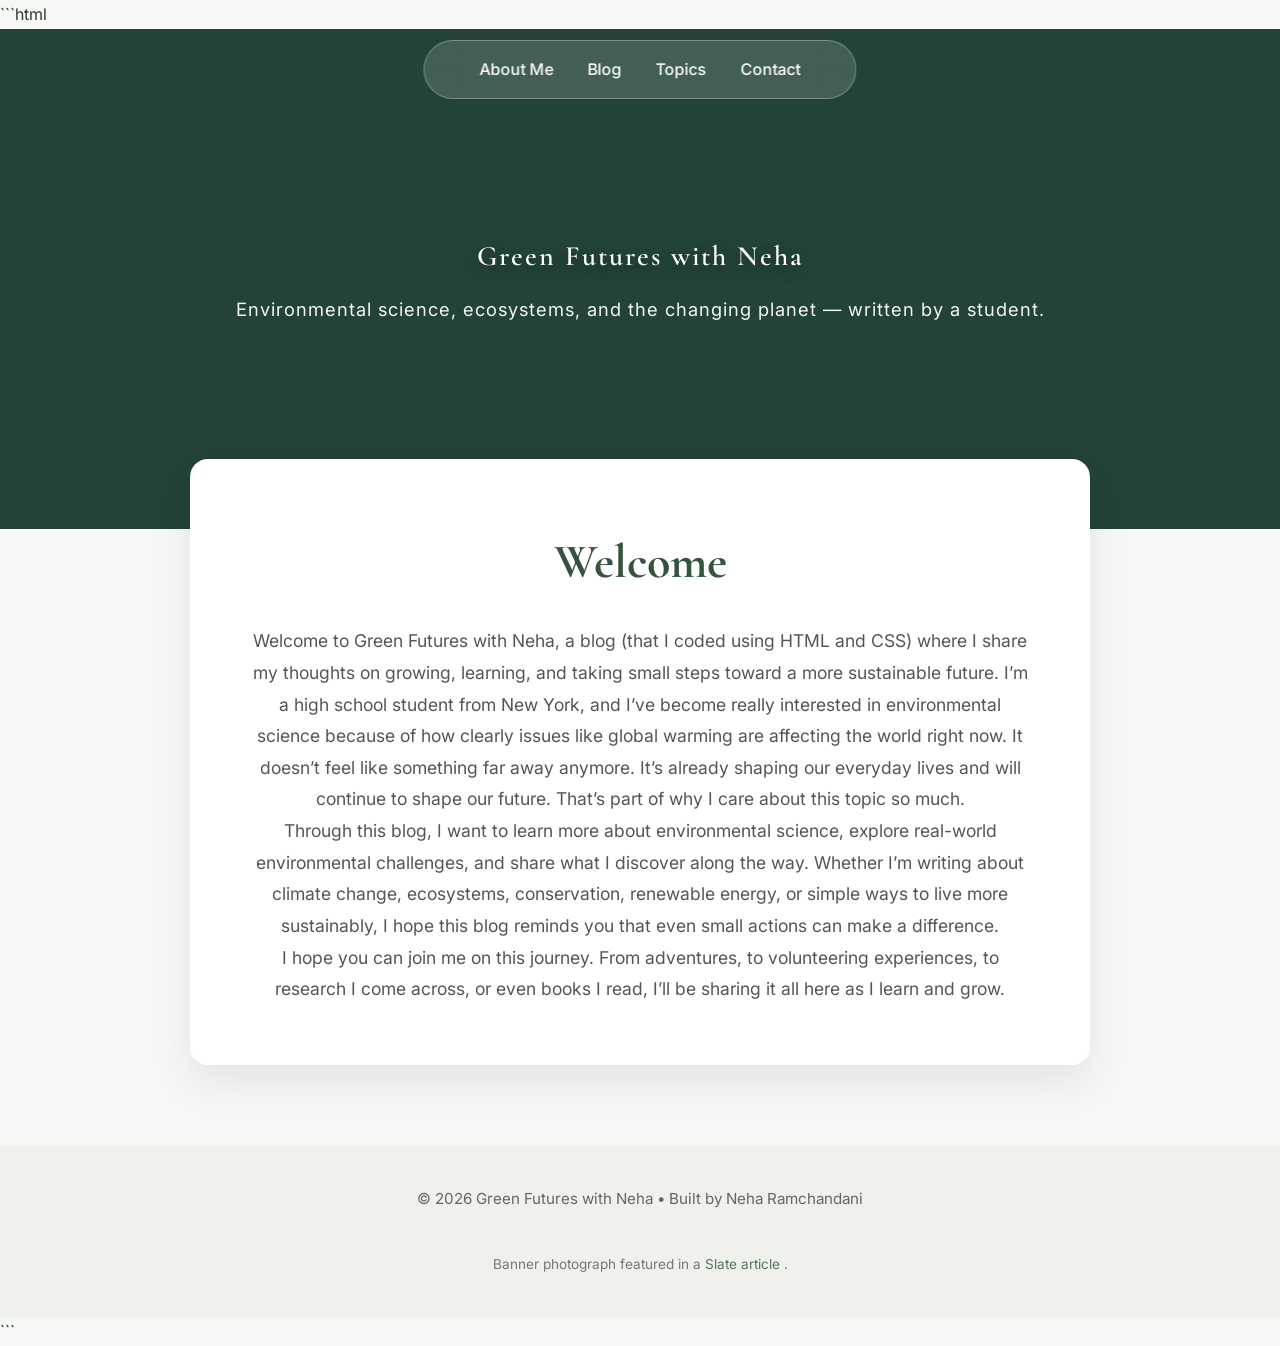
==== index.html @ 6f8b2ea9 "Add files via upload" ====
```html
<!DOCTYPE html>
<html lang="en">

<head>
    <meta charset="UTF-8">
    <meta name="viewport" content="width=device-width, initial-scale=1.0">

    <title>Green Futures with Neha | Environmental Science Blog</title>

    <!-- CSS -->
    <link rel="stylesheet" href="style.css">

    <!-- Google Fonts -->
    <link href="https://fonts.googleapis.com/css2?family=Inter:wght@300;400;500;600&family=Cormorant+Garamond:wght@400;500;600;700&display=swap" rel="stylesheet">
</head>

<body>

    <!-- ================= HEADER ================= -->

    <header>

        <nav>
            <a href="index.html">About Me</a>
            <a href="blog.html">Blog</a>
            <a href="topics.html">Topics</a>
            <a href="contact.html">Contact</a>
        </nav>

        <h1>Green Futures with Neha</h1>

        <p class="tagline">
            Environmental science, ecosystems, and the changing planet — written by a student.
        </p>

    </header>

    <!-- ================= MAIN ================= -->

    <main>

        <section class="intro">

            <h2>Welcome</h2>

            <p>
              Welcome to Green Futures with Neha, a blog (that I coded using HTML and CSS) where I share my thoughts on growing, learning, and taking small steps toward a more sustainable future. I’m a high school student from New York, and I’ve become really interested in environmental science because of how clearly issues like global warming are affecting the world right now. It doesn’t feel like something far away anymore. It’s already shaping our everyday lives and will continue to shape our future. That’s part of why I care about this topic so much.
            </p>

            <p>
                Through this blog, I want to learn more about environmental science, explore real-world environmental challenges, and share what I discover along the way. Whether I’m writing about climate change, ecosystems, conservation, renewable energy, or simple ways to live more sustainably, I hope this blog reminds you that even small actions can make a difference.
            </p>

            <p>
                I hope you can join me on this journey. From adventures, to volunteering experiences, to research I come across, or even books I read, I’ll be sharing it all here as I learn and grow.
            </p>

        </section>

    </main>

    <!-- ================= FOOTER ================= -->

    <footer>

        <p>
            © 2026 Green Futures with Neha • Built by Neha Ramchandani
        </p>

        <div class="credit">
            Banner photograph featured in a
            <a href="https://slate.com/technology/2017/08/conservation-biologists-are-struggling-to-balance-science-and-advocacy.html" target="_blank">
                Slate article
            </a>.
        </div>

    </footer>

</body>

</html>
```
---- style.css ----
/* ==========================
   GOOGLE FONTS
========================== */

@import url('https://fonts.googleapis.com/css2?family=Inter:wght@300;400;500;600&family=Cormorant+Garamond:wght@400;500;600;700&display=swap');


/* ==========================
   RESET
========================== */

*{
    margin:0;
    padding:0;
    box-sizing:border-box;
}

html{
    scroll-behavior:smooth;
}

body{

    font-family:'Inter',sans-serif;

    background:#f8f8f5;

    color:#303030;

    line-height:1.8;

}


/* ==========================
   HERO BANNER
========================== */

header{

    height:500px;

    background:
    linear-gradient(rgba(18,28,18,.40),rgba(18,28,18,.40)),
    url("https://compote.slate.com/images/d0b8c3e0-8525-46f9-885f-709906e1c34e.jpg");

    background-size:cover;

    background-position:center;

    display:flex;

    justify-content:center;

    align-items:center;

    flex-direction:column;

    text-align:center;

    color:white;

}


header h1{

    font-family:"Cormorant Garamond",serif;

    font-size:5rem;

    font-weight:600;

    letter-spacing:2px;

    text-shadow:0 5px 15px rgba(0,0,0,.4);

}

.tagline{

    margin-top:12px;

    font-size:1.15rem;

    color:#f5f5f5;

    letter-spacing:1px;

}


/* ==========================
   NAVIGATION
========================== */

nav{

    position:absolute;

    top:30px;

    left:50%;

    transform:translateX(-50%);

    background:rgba(255,255,255,.15);

    backdrop-filter:blur(14px);

    padding:14px 40px;

    border-radius:40px;

    border:1px solid rgba(255,255,255,.3);

}

nav a{

    color:white;

    text-decoration:none;

    margin:0 18px;

    font-weight:500;

    transition:.3s;

}

nav a:hover{

    color:#d9efd8;

}


/* ==========================
   INTRO SECTION
========================== */

.intro{

    max-width:900px;

    margin:-70px auto 80px;

    background:white;

    border-radius:18px;

    box-shadow:0 18px 40px rgba(0,0,0,.08);

    padding:60px;

    text-align:center;

}

.intro h2{

    font-family:"Cormorant Garamond",serif;

    font-size:3rem;

    color:#35543d;

    margin-bottom:20px;

}

.intro p{

    font-size:1.1rem;

    color:#555;

}


/* ==========================
   POSTS
========================== */

.posts{

    max-width:950px;

    margin:auto;

    padding:0 30px 80px;

}

.post{

    background:white;

    padding:45px;

    border-radius:15px;

    margin-bottom:40px;

    box-shadow:0 10px 30px rgba(0,0,0,.05);

    transition:.35s;

}

.post:hover{

    transform:translateY(-6px);

    box-shadow:0 18px 40px rgba(0,0,0,.08);

}

.post h2{

    font-family:"Cormorant Garamond",serif;

    font-size:2.3rem;

    color:#35543d;

    margin-bottom:10px;

}

.meta{

    color:#888;

    font-size:.9rem;

    margin-bottom:20px;

}

.post p{

    color:#555;

}

.post a{

    display:inline-block;

    margin-top:22px;

    text-decoration:none;

    color:#476f50;

    font-weight:600;

    transition:.3s;

}

.post a:hover{

    color:#24452c;

}


/* ==========================
   ABOUT PAGE
========================== */

.about{

    max-width:900px;

    margin:80px auto;

    padding:60px;

    background:white;

    border-radius:18px;

    box-shadow:0 15px 40px rgba(0,0,0,.06);

}

.about img{

    width:180px;

    height:180px;

    border-radius:50%;

    object-fit:cover;

    display:block;

    margin:0 auto 35px;

    border:6px solid #edf2ea;

}

.about h2{

    text-align:center;

    font-family:"Cormorant Garamond",serif;

    font-size:3rem;

    color:#35543d;

    margin-bottom:20px;

}

.about p{

    color:#555;

    margin-bottom:20px;

    font-size:1.05rem;

}

blockquote{

    border-left:4px solid #5f8767;

    padding-left:22px;

    margin:35px 0;

    color:#5e685f;

    font-style:italic;

    font-size:1.15rem;

}


/* ==========================
   PHOTO CREDIT
========================== */

.credit{

    text-align:center;

    margin-top:40px;

    font-size:.85rem;

    color:#777;

}

.credit a{

    color:#55725d;

    text-decoration:none;

}

.credit a:hover{

    text-decoration:underline;

}


/* ==========================
   FOOTER
========================== */

footer{

    margin-top:80px;

    padding:40px;

    text-align:center;

    background:#eef2eb;

    color:#666;

    font-size:.95rem;

}


/* ==========================
   MOBILE
========================== */

@media(max-width:768px){

header{

height:350px;

}

header h1{

font-size:3rem;

}

nav{

position:relative;

top:auto;

left:auto;

transform:none;

margin-top:25px;

display:flex;

justify-content:center;

flex-wrap:wrap;

gap:10px;

background:none;

backdrop-filter:none;

border:none;

padding:0;

}

.intro{

margin:-40px 20px 60px;

padding:35px;

}

.about{

margin:50px 20px;

padding:35px;

}

.post{

padding:30px;

}

}
/* ==========================
   CONTACT PAGE
========================== */

.contact-section {
    padding: 80px 20px;
    background: #ffffff;
}

.contact-container {
    max-width: 800px;
    margin: 0 auto;
    text-align: center;
}

.contact-container h2 {
    font-family: "Cormorant Garamond", serif;
    font-size: 3rem;
    color: #355e3b;
    margin-bottom: 20px;
}

.contact-container p {
    font-size: 1.15rem;
    line-height: 1.8;
    color: #555;
    margin-bottom: 35px;
}

.contact-email a {
    font-size: 1.3rem;
    font-weight: 500;
    color: #355e3b;
    text-decoration: none;
    border-bottom: 2px solid #355e3b;
    padding-bottom: 4px;
    transition: all 0.3s ease;
}

.contact-email a:hover {
    color: #6b8f71;
    border-color: #6b8f71;
}
body {
    margin: 0;
    font-family: 'Inter', sans-serif;
    background-color: #f6f8f5;
    color: #2f3b2f;
}
/* BASE STYLES */
body {
    margin: 0;
    font-family: 'Inter', sans-serif;
    background-color: #f6f8f5;
    color: #2f3b2f;
}

/* HEADER */
header {
    background-color: #2f5d50;
    color: white;
    padding: 20px;
    text-align: center;
}

header h1 {
    margin: 0;
    font-size: 28px;
    font-weight: 600;
}

/* NAV */
nav {
    margin-top: 10px;
}

nav a {
    color: white;
    text-decoration: none;
    margin: 0 15px;
    font-weight: 500;
}

nav a:hover {
    text-decoration: underline;
}

/* HERO */
.hero {
    text-align: center;
    padding: 60px 20px;
    background-color: #e7efe9;
}

.hero h2 {
    font-size: 26px;
    margin-bottom: 10px;
}

.hero p {
    max-width: 600px;
    margin: 0 auto;
    font-size: 15px;
    color: #4a5a4a;
}

/* ================= BLOG HERO ================= */

.blog-intro {
    width: 90%;
    max-width: 900px;
    margin: 160px auto 80px;
    text-align: center;
    color: white;
}

.blog-intro h1 {
    font-family: "Cormorant Garamond", serif;
    font-size: 72px;
    font-weight: 500;
    margin-bottom: 25px;
    color: white;
}

.blog-intro p {
    font-family: "Inter", sans-serif;
    font-size: 22px;
    line-height: 1.8;
    max-width: 850px;
    margin: 0 auto;
}

/* ================= BLOG CONTAINER ================= */

.blog-container {
    width: 92%;
    max-width: 1100px;
    margin: 80px auto;
}

/* ================= BLOG CARD ================= */

.blog-post {
    background: white;
    border-radius: 30px;
    padding: 60px;
    margin-bottom: 50px;
    box-shadow: 0 15px 40px rgba(0,0,0,.08);
    transition: .3s ease;
}

.blog-post:hover {
    transform: translateY(-5px);
    box-shadow: 0 20px 50px rgba(0,0,0,.12);
}

.post-date {
    text-transform: uppercase;
    letter-spacing: 3px;
    color: #8d8d8d;
    font-size: 14px;
    margin-bottom: 18px;
}

.blog-post h2 {
    font-family: "Cormorant Garamond", serif;
    font-size: 56px;
    color: #355c33;
    margin-bottom: 18px;
}

.post-category {
    display: inline-block;
    background: #eef5ec;
    color: #355c33;
    padding: 8px 18px;
    border-radius: 30px;
    font-size: 14px;
    font-weight: 600;
    margin-bottom: 30px;
}

.blog-post p {
    font-size: 18px;
    color: #555;
    line-height: 1.9;
}

.read-more {
    display: inline-block;
    margin-top: 30px;
    color: #355c33;
    font-weight: 600;
    text-decoration: none;
    transition: .25s;
}

.read-more:hover {
    transform: translateX(6px);
}

.blog-divider {
    border: none;
    border-top: 1px solid #ececec;
    margin: 60px 0;
}

/* ================= MOBILE ================= */

@media (max-width:768px){

    .blog-intro{
        margin-top:120px;
    }

    .blog-intro h1{
        font-size:48px;
    }

    .blog-intro p{
        font-size:18px;
    }

    .blog-post{
        padding:35px;
    }

    .blog-post h2{
        font-size:38px;
    }

    .blog-post p{
        font-size:17px;
    }

}

/* =========================
   Blog Post Page
========================= */

.blog-post {
    max-width: 800px;
    margin: 50px auto;
    padding: 0 25px;
    line-height: 1.8;
    color: #2f3e2f;
}

.blog-post h2 {
    font-family: "Cormorant Garamond", serif;
    font-size: 2.7rem;
    color: #355e3b;
    margin-bottom: 10px;
}

.blog-post .date {
    font-size: 0.95rem;
    color: #6b6b6b;
    font-style: italic;
    margin-bottom: 35px;
}

.blog-post h3 {
    font-family: "Cormorant Garamond", serif;
    font-size: 1.8rem;
    color: #355e3b;
    margin-top: 45px;
    margin-bottom: 15px;
}

.blog-post p {
    margin-bottom: 20px;
    font-size: 1.1rem;
}

.blog-post ul {
    margin-top: 15px;
    padding-left: 25px;
}

.blog-post li {
    margin-bottom: 10px;
}

.blog-post a {
    color: #355e3b;
    text-decoration: none;
    transition: color 0.3s ease;
}

.blog-post a:hover {
    color: #5f8f61;
    text-decoration: underline;
}

.blog-post img {
    width: 100%;
    border-radius: 12px;
    margin: 30px 0;
}

.blog-post blockquote {
    border-left: 4px solid #7da87b;
    padding-left: 20px;
    margin: 30px 0;
    color: #4d5d4d;
    font-style: italic;
    background: #f8fbf7;
}
/* =========================
   Blog Preview Cards
========================= */

.blog-preview {
    max-width: 800px;
    margin: 40px auto;
    padding: 30px;
    background-color: #ffffff;
    border: 1px solid #d9e7d8;
    border-radius: 12px;
    box-shadow: 0 4px 12px rgba(0, 0, 0, 0.06);
    transition: transform 0.3s ease, box-shadow 0.3s ease;
}

.blog-preview:hover {
    transform: translateY(-4px);
    box-shadow: 0 8px 20px rgba(0, 0, 0, 0.1);
}

.blog-preview h2 {
    font-family: "Cormorant Garamond", serif;
    font-size: 2rem;
    color: #355e3b;
    margin-bottom: 10px;
}

.blog-preview .date {
    font-size: 0.95rem;
    color: #7a7a7a;
    font-style: italic;
    margin-bottom: 15px;
}

.blog-preview p {
    font-size: 1.05rem;
    line-height: 1.7;
    color: #444;
    margin-bottom: 20px;
}

.blog-preview a {
    display: inline-block;
    color: #355e3b;
    font-weight: 600;
    text-decoration: none;
    transition: color 0.3s ease;
}

.blog-preview a:hover {
    color: #5f8f61;
    text-decoration: underline;
}
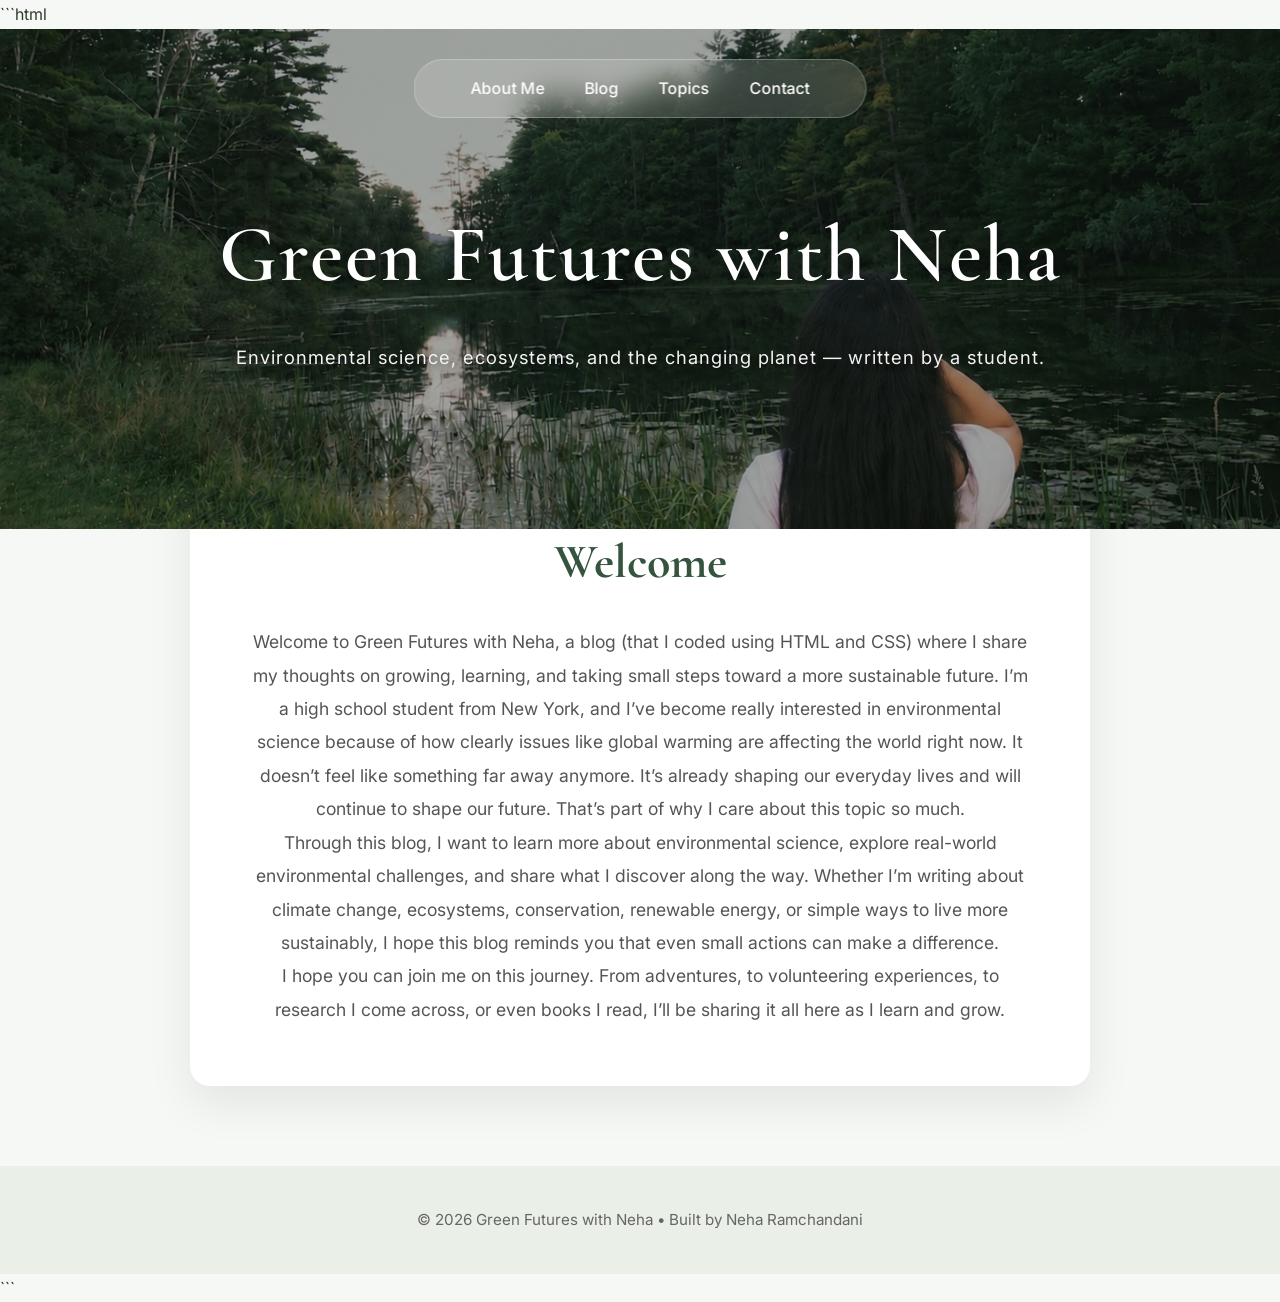
==== commit 612eaea7: "Remove banner photograph credit from footer Removed credit section for banner photograph from footer" ====
--- a/index.html
+++ b/index.html
@@ -68,12 +68,7 @@
             © 2026 Green Futures with Neha • Built by Neha Ramchandani
         </p>
 
-        <div class="credit">
-            Banner photograph featured in a
-            <a href="https://slate.com/technology/2017/08/conservation-biologists-are-struggling-to-balance-science-and-advocacy.html" target="_blank">
-                Slate article
-            </a>.
-        </div>
+    
 
     </footer>
 
--- a/style.css
+++ b/style.css
@@ -1,3 +1,8 @@
+/* ======================================================
+   GREEN FUTURES WITH NEHA
+   STYLE.CSS
+====================================================== */
+
 /* ==========================
    GOOGLE FONTS
 ========================== */
@@ -20,378 +25,1110 @@
 }
 
 body{
-
-    font-family:'Inter',sans-serif;
-
-    background:#f8f8f5;
-
-    color:#303030;
-
+    font-family:"Inter",sans-serif;
+    background:#f6f8f5;
+    color:#2f3b2f;
     line-height:1.8;
-
-}
-
-
-/* ==========================
-   HERO BANNER
+}
+
+
+/* ==========================
+   HEADER
 ========================== */
 
 header{
+    position:relative;
 
     height:500px;
 
     background:
-    linear-gradient(rgba(18,28,18,.40),rgba(18,28,18,.40)),
-    url("https://compote.slate.com/images/d0b8c3e0-8525-46f9-885f-709906e1c34e.jpg");
+        linear-gradient(rgba(18,28,18,.40),rgba(18,28,18,.40)),
+        url("header.jpeg");
 
     background-size:cover;
-
-    background-position:center;
+    background-position:center 45%;
+    background-repeat:no-repeat;
 
     display:flex;
-
     justify-content:center;
-
     align-items:center;
-
     flex-direction:column;
 
     text-align:center;
-
     color:white;
-
-}
-
+}
+
+
+/* ==========================
+   SITE TITLE
+========================== */
 
 header h1{
-
     font-family:"Cormorant Garamond",serif;
-
     font-size:5rem;
-
     font-weight:600;
-
     letter-spacing:2px;
-
-    text-shadow:0 5px 15px rgba(0,0,0,.4);
-
+    text-shadow:0 5px 15px rgba(0,0,0,.45);
 }
 
 .tagline{
+    margin-top:14px;
+    font-size:1.15rem;
+    letter-spacing:1px;
+    color:#f3f3f3;
+    text-shadow:0 2px 8px rgba(0,0,0,.4);
+}
+
+
+/* ==========================
+   NAVIGATION
+========================== */
+
+nav{
+
+    position:absolute;
+
+    top:30px;
+
+    left:50%;
+
+    transform:translateX(-50%);
+
+    background:rgba(255,255,255,.14);
+
+    backdrop-filter:blur(14px);
+
+    border:1px solid rgba(255,255,255,.25);
+
+    border-radius:50px;
+
+    padding:14px 38px;
+
+}
+
+nav a{
+
+    color:white;
+
+    text-decoration:none;
+
+    margin:0 18px;
+
+    font-weight:500;
+
+    font-size:1rem;
+
+    transition:all .3s ease;
+
+}
+
+nav a:hover{
+
+    color:#d8efd7;
+
+}
+
+
+/* ==========================
+   HERO SECTION
+========================== */
+
+.hero{
+
+    background:#edf3ed;
+
+    padding:80px 25px;
+
+    text-align:center;
+
+}
+
+.hero h2{
+
+    font-family:"Cormorant Garamond",serif;
+
+    font-size:3rem;
+
+    color:#35543d;
+
+    margin-bottom:18px;
+
+}
+
+.hero p{
+
+    max-width:720px;
+
+    margin:auto;
+
+    font-size:1.1rem;
+
+    color:#5a5a5a;
+
+}
+
+
+/* ==========================
+   GENERAL LINKS
+========================== */
+
+a{
+    transition:.3s ease;
+}
+
+a:hover{
+    opacity:.9;
+}
+
+/* ==========================
+   INTRO SECTION
+========================== */
+
+.intro{
+
+    max-width:900px;
+
+    margin:-70px auto 80px;
+
+    padding:60px;
+
+    background:white;
+
+    border-radius:20px;
+
+    box-shadow:0 18px 45px rgba(0,0,0,.08);
+
+    text-align:center;
+
+}
+
+.intro h2{
+
+    font-family:"Cormorant Garamond",serif;
+
+    font-size:3rem;
+
+    color:#35543d;
+
+    margin-bottom:20px;
+
+}
+
+.intro p{
+
+    font-size:1.1rem;
+
+    color:#555;
+
+    line-height:1.9;
+
+}
+
+
+/* ==========================
+   MAIN CONTENT CONTAINERS
+========================== */
+
+.posts,
+.blog,
+.blog-container{
+
+    max-width:1000px;
+
+    margin:70px auto;
+
+    padding:0 25px;
+
+}
+
+
+/* ==========================
+   BLOG PREVIEW CARDS
+========================== */
+
+.blog-preview{
+
+    background:white;
+
+    border-radius:18px;
+
+    padding:45px;
+
+    margin-bottom:40px;
+
+    box-shadow:0 12px 35px rgba(0,0,0,.07);
+
+    transition:.35s ease;
+
+}
+
+.blog-preview:hover{
+
+    transform:translateY(-6px);
+
+    box-shadow:0 20px 45px rgba(0,0,0,.12);
+
+}
+
+.blog-preview h2{
+
+    font-family:"Cormorant Garamond",serif;
+
+    font-size:2.5rem;
+
+    color:#35543d;
+
+    margin-bottom:12px;
+
+}
+
+.blog-preview .date{
+
+    color:#888;
+
+    font-size:.95rem;
+
+    margin-bottom:18px;
+
+    font-style:italic;
+
+}
+
+.blog-preview p{
+
+    color:#555;
+
+    font-size:1.08rem;
+
+    line-height:1.9;
+
+}
+
+.blog-preview a{
+
+    display:inline-block;
+
+    margin-top:25px;
+
+    color:#35543d;
+
+    font-weight:600;
+
+    text-decoration:none;
+
+}
+
+.blog-preview a:hover{
+
+    color:#5f8f61;
+
+}
+
+
+/* ==========================
+   STANDARD POST CARDS
+========================== */
+
+.post{
+
+    background:white;
+
+    padding:45px;
+
+    border-radius:18px;
+
+    margin-bottom:40px;
+
+    box-shadow:0 12px 35px rgba(0,0,0,.07);
+
+    transition:.35s ease;
+
+}
+
+.post:hover{
+
+    transform:translateY(-5px);
+
+    box-shadow:0 18px 40px rgba(0,0,0,.1);
+
+}
+
+.post h2{
+
+    font-family:"Cormorant Garamond",serif;
+
+    font-size:2.5rem;
+
+    color:#35543d;
+
+    margin-bottom:12px;
+
+}
+
+.meta{
+
+    color:#888;
+
+    font-size:.95rem;
+
+    margin-bottom:20px;
+
+}
+
+.post p{
+
+    color:#555;
+
+}
+
+.post a{
+
+    display:inline-block;
+
+    margin-top:20px;
+
+    font-weight:600;
+
+    color:#35543d;
+
+    text-decoration:none;
+
+}
+
+.post a:hover{
+
+    color:#5f8f61;
+
+}
+
+
+/* ==========================
+   BUTTONS
+========================== */
+
+.read-more{
+
+    display:inline-block;
+
+    margin-top:20px;
+
+    padding:12px 24px;
+
+    background:#35543d;
+
+    color:white;
+
+    border-radius:30px;
+
+    text-decoration:none;
+
+    font-weight:600;
+
+    transition:.3s ease;
+
+}
+
+.read-more:hover{
+
+    background:#4c7054;
+
+    transform:translateY(-2px);
+
+}
+
+
+/* ==========================
+   FOOTER
+========================== */
+
+footer{
+
+    margin-top:80px;
+
+    background:#eef2eb;
+
+    color:#666;
+
+    text-align:center;
+
+    padding:40px 20px;
+
+    font-size:.95rem;
+
+}
+
+/* ==========================
+   BLOG PAGE HEADER
+========================== */
+
+.blog-intro{
+
+    max-width:900px;
+
+    margin:80px auto 60px;
+
+    padding:0 25px;
+
+    text-align:center;
+
+}
+
+.blog-intro h1{
+
+    font-family:"Cormorant Garamond",serif;
+
+    font-size:4rem;
+
+    color:#35543d;
+
+    margin-bottom:18px;
+
+}
+
+.blog-intro p{
+
+    font-size:1.15rem;
+
+    color:#555;
+
+    line-height:1.9;
+
+    max-width:700px;
+
+    margin:auto;
+
+}
+
+
+/* ==========================
+   BLOG POSTS
+========================== */
+
+.blog-post{
+
+    background:white;
+
+    border-radius:20px;
+
+    padding:55px;
+
+    margin-bottom:50px;
+
+    box-shadow:0 15px 40px rgba(0,0,0,.08);
+
+    transition:.3s ease;
+
+}
+
+.blog-post:hover{
+
+    transform:translateY(-6px);
+
+    box-shadow:0 20px 50px rgba(0,0,0,.12);
+
+}
+
+
+/* ==========================
+   BLOG POST HEADINGS
+========================== */
+
+.blog-post h2{
+
+    font-family:"Cormorant Garamond",serif;
+
+    font-size:3rem;
+
+    color:#35543d;
+
+    margin-bottom:12px;
+
+}
+
+
+/* ==========================
+   BLOG DATE
+========================== */
+
+.blog-post .date,
+.post-date{
+
+    color:#888;
+
+    font-size:.95rem;
+
+    font-style:italic;
+
+    margin-bottom:20px;
+
+}
+
+
+/* ==========================
+   BLOG CATEGORY TAG
+========================== */
+
+.post-category{
+
+    display:inline-block;
+
+    background:#edf5ee;
+
+    color:#35543d;
+
+    padding:8px 18px;
+
+    border-radius:30px;
+
+    font-size:.85rem;
+
+    font-weight:600;
+
+    margin-bottom:25px;
+
+}
+
+
+/* ==========================
+   BLOG PARAGRAPHS
+========================== */
+
+.blog-post p{
+
+    font-size:1.08rem;
+
+    color:#555;
+
+    line-height:1.9;
+
+    margin-bottom:22px;
+
+}
+
+
+/* ==========================
+   BLOG LISTS
+========================== */
+
+.blog-post ul{
+
+    padding-left:30px;
+
+    margin:20px 0;
+
+}
+
+.blog-post li{
+
+    margin-bottom:12px;
+
+}
+
+
+/* ==========================
+   DIVIDERS
+========================== */
+
+.blog-divider{
+
+    border:none;
+
+    border-top:1px solid #e4e4e4;
+
+    margin:60px 0;
+
+}
+
+
+/* ==========================
+   LINKS INSIDE POSTS
+========================== */
+
+.blog-post a{
+
+    color:#35543d;
+
+    font-weight:600;
+
+    text-decoration:none;
+
+}
+
+.blog-post a:hover{
+
+    color:#5f8f61;
+
+    text-decoration:underline;
+
+}
+
+
+/* ==========================
+   QUOTES
+========================== */
+
+.blog-post blockquote{
+
+    border-left:5px solid #7da87b;
+
+    background:#f8fbf8;
+
+    padding:20px 28px;
+
+    margin:35px 0;
+
+    color:#4f5f4f;
+
+    font-style:italic;
+
+    border-radius:8px;
+
+}
+/* ======================================================
+   BLOG ARTICLE PAGE
+====================================================== */
+
+
+.article-container{
+
+    max-width:900px;
+
+    margin:80px auto;
+
+    padding:50px;
+
+    background:white;
+
+    border-radius:20px;
+
+    box-shadow:0 15px 40px rgba(0,0,0,.07);
+
+}
+
+
+
+.article-container h1{
+
+    font-family:"Cormorant Garamond",serif;
+
+    font-size:4rem;
+
+    color:#35543d;
+
+    line-height:1.2;
+
+    margin-bottom:15px;
+
+}
+
+
+
+.article-date{
+
+    color:#777;
+
+    font-size:.95rem;
+
+    font-style:italic;
+
+    margin-bottom:35px;
+
+}
+
+
+
+.article-category{
+
+    display:inline-block;
+
+    background:#e8f1e6;
+
+    color:#35543d;
+
+    padding:7px 18px;
+
+    border-radius:30px;
+
+    font-size:.9rem;
+
+    font-weight:600;
+
+    margin-bottom:35px;
+
+}
+
+
+
+.article-container p{
+
+    font-size:1.1rem;
+
+    color:#444;
+
+    line-height:1.9;
+
+    margin-bottom:25px;
+
+}
+
+
+
+.article-container h2{
+
+    font-family:"Cormorant Garamond",serif;
+
+    font-size:2.4rem;
+
+    color:#35543d;
+
+    margin-top:50px;
+
+    margin-bottom:20px;
+
+}
+
+
+
+.article-container h3{
+
+    font-family:"Cormorant Garamond",serif;
+
+    font-size:1.9rem;
+
+    color:#35543d;
+
+    margin-top:40px;
+
+    margin-bottom:15px;
+
+}
+
+
+
+.article-container ul{
+
+    padding-left:30px;
+
+    margin-bottom:30px;
+
+}
+
+
+
+.article-container li{
+
+    margin-bottom:12px;
+
+    color:#444;
+
+}
+
+
+
+/* ARTICLE LINKS */
+
+.article-container a{
+
+    color:#35543d;
+
+    font-weight:600;
+
+    text-decoration:none;
+
+}
+
+
+
+.article-container a:hover{
+
+    text-decoration:underline;
+
+}
+
+
+
+/* ARTICLE IMAGES */
+
+.article-image{
+
+    margin:45px 0;
+
+    text-align:center;
+
+}
+
+
+
+.article-image img{
+
+    width:100%;
+
+    max-width:850px;
+
+    border-radius:15px;
+
+    box-shadow:0 10px 25px rgba(0,0,0,.12);
+
+}
+
+
+
+.image-credit{
 
     margin-top:12px;
 
-    font-size:1.15rem;
-
-    color:#f5f5f5;
-
-    letter-spacing:1px;
-
-}
-
-
-/* ==========================
-   NAVIGATION
-========================== */
-
-nav{
-
-    position:absolute;
-
-    top:30px;
-
-    left:50%;
-
-    transform:translateX(-50%);
-
-    background:rgba(255,255,255,.15);
-
-    backdrop-filter:blur(14px);
-
-    padding:14px 40px;
-
-    border-radius:40px;
-
-    border:1px solid rgba(255,255,255,.3);
-
-}
-
-nav a{
-
-    color:white;
+    font-size:.85rem;
+
+    color:#777;
+
+    font-style:italic;
+
+}
+
+
+
+.image-credit a{
+
+    color:#55725d;
+
+}
+
+
+
+/* QUOTES */
+
+.article-container blockquote{
+
+    background:#f1f6ef;
+
+    border-left:5px solid #6b8f71;
+
+    padding:25px;
+
+    margin:35px 0;
+
+    color:#526052;
+
+    font-style:italic;
+
+    border-radius:8px;
+
+}
+
+
+
+/* ARTICLE MOBILE */
+
+@media(max-width:768px){
+
+
+    .article-container{
+
+        margin:40px 20px;
+
+        padding:30px;
+
+    }
+
+
+    .article-container h1{
+
+        font-size:2.8rem;
+
+    }
+
+
+    .article-container p{
+
+        font-size:1rem;
+
+    }
+
+
+    .article-container h2{
+
+        font-size:2rem;
+
+    }
+
+
+}
+/* ======================================================
+   CONTACT PAGE
+====================================================== */
+
+
+.contact-section{
+
+    padding:80px 20px;
+
+    background:#f6f8f5;
+
+}
+
+
+
+.contact-container{
+
+    max-width:850px;
+
+    margin:auto;
+
+    background:white;
+
+    padding:60px;
+
+    border-radius:20px;
+
+    text-align:center;
+
+    box-shadow:0 15px 40px rgba(0,0,0,.08);
+
+}
+
+
+
+.contact-container h2{
+
+    font-family:"Cormorant Garamond",serif;
+
+    font-size:3rem;
+
+    color:#35543d;
+
+    margin-bottom:20px;
+
+}
+
+
+
+.contact-container p{
+
+    color:#555;
+
+    font-size:1.1rem;
+
+    line-height:1.8;
+
+    margin-bottom:35px;
+
+}
+
+
+
+.contact-email a{
+
+    color:#35543d;
+
+    font-size:1.2rem;
+
+    font-weight:600;
 
     text-decoration:none;
 
-    margin:0 18px;
-
-    font-weight:500;
-
-    transition:.3s;
-
-}
-
-nav a:hover{
-
-    color:#d9efd8;
-
-}
-
-
-/* ==========================
-   INTRO SECTION
-========================== */
-
-.intro{
+    border-bottom:2px solid #35543d;
+
+    padding-bottom:5px;
+
+}
+
+
+
+.contact-email a:hover{
+
+    color:#6b8f71;
+
+    border-color:#6b8f71;
+
+}
+
+
+
+/* ======================================================
+   IMAGES
+====================================================== */
+
+
+img{
+
+    max-width:100%;
+
+    height:auto;
+
+}
+
+
+
+.article-image{
+
+    margin:45px auto;
+
+    text-align:center;
+
+}
+
+
+
+.article-image img{
+
+    width:100%;
 
     max-width:900px;
 
-    margin:-70px auto 80px;
-
-    background:white;
-
-    border-radius:18px;
-
-    box-shadow:0 18px 40px rgba(0,0,0,.08);
-
-    padding:60px;
+    border-radius:15px;
+
+    box-shadow:0 10px 30px rgba(0,0,0,.12);
+
+}
+
+
+
+.image-credit{
+
+    margin-top:12px;
+
+    font-size:.9rem;
+
+    color:#777;
+
+    font-style:italic;
+
+}
+
+
+
+.image-credit a{
+
+    color:#55725d;
+
+    text-decoration:none;
+
+}
+
+
+
+.image-credit a:hover{
+
+    text-decoration:underline;
+
+}
+
+
+
+/* ======================================================
+   FOOTER
+====================================================== */
+
+
+footer{
+
+    margin-top:80px;
+
+    padding:40px 20px;
 
     text-align:center;
 
-}
-
-.intro h2{
-
-    font-family:"Cormorant Garamond",serif;
-
-    font-size:3rem;
-
-    color:#35543d;
-
-    margin-bottom:20px;
-
-}
-
-.intro p{
-
-    font-size:1.1rem;
-
-    color:#555;
-
-}
-
-
-/* ==========================
-   POSTS
-========================== */
-
-.posts{
-
-    max-width:950px;
-
-    margin:auto;
-
-    padding:0 30px 80px;
-
-}
-
-.post{
-
-    background:white;
-
-    padding:45px;
-
-    border-radius:15px;
-
-    margin-bottom:40px;
-
-    box-shadow:0 10px 30px rgba(0,0,0,.05);
-
-    transition:.35s;
-
-}
-
-.post:hover{
-
-    transform:translateY(-6px);
-
-    box-shadow:0 18px 40px rgba(0,0,0,.08);
-
-}
-
-.post h2{
-
-    font-family:"Cormorant Garamond",serif;
-
-    font-size:2.3rem;
-
-    color:#35543d;
-
-    margin-bottom:10px;
-
-}
-
-.meta{
-
-    color:#888;
-
-    font-size:.9rem;
-
-    margin-bottom:20px;
-
-}
-
-.post p{
-
-    color:#555;
-
-}
-
-.post a{
-
-    display:inline-block;
-
-    margin-top:22px;
-
-    text-decoration:none;
-
-    color:#476f50;
-
-    font-weight:600;
-
-    transition:.3s;
-
-}
-
-.post a:hover{
-
-    color:#24452c;
-
-}
-
-
-/* ==========================
-   ABOUT PAGE
-========================== */
-
-.about{
-
-    max-width:900px;
-
-    margin:80px auto;
-
-    padding:60px;
-
-    background:white;
-
-    border-radius:18px;
-
-    box-shadow:0 15px 40px rgba(0,0,0,.06);
-
-}
-
-.about img{
-
-    width:180px;
-
-    height:180px;
-
-    border-radius:50%;
-
-    object-fit:cover;
-
-    display:block;
-
-    margin:0 auto 35px;
-
-    border:6px solid #edf2ea;
-
-}
-
-.about h2{
-
-    text-align:center;
-
-    font-family:"Cormorant Garamond",serif;
-
-    font-size:3rem;
-
-    color:#35543d;
-
-    margin-bottom:20px;
-
-}
-
-.about p{
-
-    color:#555;
-
-    margin-bottom:20px;
-
-    font-size:1.05rem;
-
-}
-
-blockquote{
-
-    border-left:4px solid #5f8767;
-
-    padding-left:22px;
-
-    margin:35px 0;
-
-    color:#5e685f;
-
-    font-style:italic;
-
-    font-size:1.15rem;
-
-}
-
-
-/* ==========================
-   PHOTO CREDIT
-========================== */
-
-.credit{
-
-    text-align:center;
-
-    margin-top:40px;
-
-    font-size:.85rem;
-
-    color:#777;
-
-}
-
-.credit a{
-
-    color:#55725d;
-
-    text-decoration:none;
-
-}
-
-.credit a:hover{
-
-    text-decoration:underline;
-
-}
-
-
-/* ==========================
-   FOOTER
-========================== */
-
-footer{
-
-    margin-top:80px;
-
-    padding:40px;
-
-    text-align:center;
-
-    background:#eef2eb;
+    background:#eaf0e7;
 
     color:#666;
 
@@ -400,437 +1137,138 @@
 }
 
 
-/* ==========================
-   MOBILE
-========================== */
+
+/* ======================================================
+   FINAL MOBILE RESPONSIVENESS
+====================================================== */
+
 
 @media(max-width:768px){
 
-header{
-
-height:350px;
-
-}
-
-header h1{
-
-font-size:3rem;
-
-}
-
-nav{
-
-position:relative;
-
-top:auto;
-
-left:auto;
-
-transform:none;
-
-margin-top:25px;
-
-display:flex;
-
-justify-content:center;
-
-flex-wrap:wrap;
-
-gap:10px;
-
-background:none;
-
-backdrop-filter:none;
-
-border:none;
-
-padding:0;
-
-}
-
-.intro{
-
-margin:-40px 20px 60px;
-
-padding:35px;
-
-}
-
-.about{
-
-margin:50px 20px;
-
-padding:35px;
-
-}
-
-.post{
-
-padding:30px;
-
-}
-
-}
-/* ==========================
-   CONTACT PAGE
-========================== */
-
-.contact-section {
-    padding: 80px 20px;
-    background: #ffffff;
-}
-
-.contact-container {
-    max-width: 800px;
-    margin: 0 auto;
-    text-align: center;
-}
-
-.contact-container h2 {
-    font-family: "Cormorant Garamond", serif;
-    font-size: 3rem;
-    color: #355e3b;
-    margin-bottom: 20px;
-}
-
-.contact-container p {
-    font-size: 1.15rem;
-    line-height: 1.8;
-    color: #555;
-    margin-bottom: 35px;
-}
-
-.contact-email a {
-    font-size: 1.3rem;
-    font-weight: 500;
-    color: #355e3b;
-    text-decoration: none;
-    border-bottom: 2px solid #355e3b;
-    padding-bottom: 4px;
-    transition: all 0.3s ease;
-}
-
-.contact-email a:hover {
-    color: #6b8f71;
-    border-color: #6b8f71;
-}
-body {
-    margin: 0;
-    font-family: 'Inter', sans-serif;
-    background-color: #f6f8f5;
-    color: #2f3b2f;
-}
-/* BASE STYLES */
-body {
-    margin: 0;
-    font-family: 'Inter', sans-serif;
-    background-color: #f6f8f5;
-    color: #2f3b2f;
-}
-
-/* HEADER */
-header {
-    background-color: #2f5d50;
-    color: white;
-    padding: 20px;
-    text-align: center;
-}
-
-header h1 {
-    margin: 0;
-    font-size: 28px;
-    font-weight: 600;
-}
-
-/* NAV */
-nav {
-    margin-top: 10px;
-}
-
-nav a {
-    color: white;
-    text-decoration: none;
-    margin: 0 15px;
-    font-weight: 500;
-}
-
-nav a:hover {
-    text-decoration: underline;
-}
-
-/* HERO */
-.hero {
-    text-align: center;
-    padding: 60px 20px;
-    background-color: #e7efe9;
-}
-
-.hero h2 {
-    font-size: 26px;
-    margin-bottom: 10px;
-}
-
-.hero p {
-    max-width: 600px;
-    margin: 0 auto;
-    font-size: 15px;
-    color: #4a5a4a;
-}
-
-/* ================= BLOG HERO ================= */
-
-.blog-intro {
-    width: 90%;
-    max-width: 900px;
-    margin: 160px auto 80px;
-    text-align: center;
-    color: white;
-}
-
-.blog-intro h1 {
-    font-family: "Cormorant Garamond", serif;
-    font-size: 72px;
-    font-weight: 500;
-    margin-bottom: 25px;
-    color: white;
-}
-
-.blog-intro p {
-    font-family: "Inter", sans-serif;
-    font-size: 22px;
-    line-height: 1.8;
-    max-width: 850px;
-    margin: 0 auto;
-}
-
-/* ================= BLOG CONTAINER ================= */
-
-.blog-container {
-    width: 92%;
-    max-width: 1100px;
-    margin: 80px auto;
-}
-
-/* ================= BLOG CARD ================= */
-
-.blog-post {
-    background: white;
-    border-radius: 30px;
-    padding: 60px;
-    margin-bottom: 50px;
-    box-shadow: 0 15px 40px rgba(0,0,0,.08);
-    transition: .3s ease;
-}
-
-.blog-post:hover {
-    transform: translateY(-5px);
-    box-shadow: 0 20px 50px rgba(0,0,0,.12);
-}
-
-.post-date {
-    text-transform: uppercase;
-    letter-spacing: 3px;
-    color: #8d8d8d;
-    font-size: 14px;
-    margin-bottom: 18px;
-}
-
-.blog-post h2 {
-    font-family: "Cormorant Garamond", serif;
-    font-size: 56px;
-    color: #355c33;
-    margin-bottom: 18px;
-}
-
-.post-category {
-    display: inline-block;
-    background: #eef5ec;
-    color: #355c33;
-    padding: 8px 18px;
-    border-radius: 30px;
-    font-size: 14px;
-    font-weight: 600;
-    margin-bottom: 30px;
-}
-
-.blog-post p {
-    font-size: 18px;
-    color: #555;
-    line-height: 1.9;
-}
-
-.read-more {
-    display: inline-block;
-    margin-top: 30px;
-    color: #355c33;
-    font-weight: 600;
-    text-decoration: none;
-    transition: .25s;
-}
-
-.read-more:hover {
-    transform: translateX(6px);
-}
-
-.blog-divider {
-    border: none;
-    border-top: 1px solid #ececec;
-    margin: 60px 0;
-}
-
-/* ================= MOBILE ================= */
-
-@media (max-width:768px){
-
-    .blog-intro{
-        margin-top:120px;
-    }
-
-    .blog-intro h1{
-        font-size:48px;
-    }
-
-    .blog-intro p{
-        font-size:18px;
-    }
-
-    .blog-post{
+
+    header{
+
+        height:350px;
+
+        background-position:center;
+
+    }
+
+
+
+    header h1{
+
+        font-size:3rem;
+
+    }
+
+
+
+    nav{
+
+        position:relative;
+
+        top:auto;
+
+        left:auto;
+
+        transform:none;
+
+        margin-top:25px;
+
+        display:flex;
+
+        flex-wrap:wrap;
+
+        justify-content:center;
+
+        gap:10px;
+
+        padding:0;
+
+        background:none;
+
+        border:none;
+
+        backdrop-filter:none;
+
+    }
+
+
+
+    nav a{
+
+        margin:5px 10px;
+
+        font-size:.95rem;
+
+    }
+
+
+
+    .intro{
+
+        margin:40px 20px;
+
         padding:35px;
-    }
-
+
+    }
+
+
+
+    .about{
+
+        margin:40px 20px;
+
+        padding:35px;
+
+    }
+
+
+
+    .posts,
+    .blog-container{
+
+        padding:0 20px;
+
+    }
+
+
+
+    .post,
+    .blog-post,
+    .blog-preview{
+
+        padding:30px;
+
+    }
+
+
+
+    .post h2,
     .blog-post h2{
-        font-size:38px;
-    }
-
-    .blog-post p{
-        font-size:17px;
-    }
-
-}
-
-/* =========================
-   Blog Post Page
-========================= */
-
-.blog-post {
-    max-width: 800px;
-    margin: 50px auto;
-    padding: 0 25px;
-    line-height: 1.8;
-    color: #2f3e2f;
-}
-
-.blog-post h2 {
-    font-family: "Cormorant Garamond", serif;
-    font-size: 2.7rem;
-    color: #355e3b;
-    margin-bottom: 10px;
-}
-
-.blog-post .date {
-    font-size: 0.95rem;
-    color: #6b6b6b;
-    font-style: italic;
-    margin-bottom: 35px;
-}
-
-.blog-post h3 {
-    font-family: "Cormorant Garamond", serif;
-    font-size: 1.8rem;
-    color: #355e3b;
-    margin-top: 45px;
-    margin-bottom: 15px;
-}
-
-.blog-post p {
-    margin-bottom: 20px;
-    font-size: 1.1rem;
-}
-
-.blog-post ul {
-    margin-top: 15px;
-    padding-left: 25px;
-}
-
-.blog-post li {
-    margin-bottom: 10px;
-}
-
-.blog-post a {
-    color: #355e3b;
-    text-decoration: none;
-    transition: color 0.3s ease;
-}
-
-.blog-post a:hover {
-    color: #5f8f61;
-    text-decoration: underline;
-}
-
-.blog-post img {
-    width: 100%;
-    border-radius: 12px;
-    margin: 30px 0;
-}
-
-.blog-post blockquote {
-    border-left: 4px solid #7da87b;
-    padding-left: 20px;
-    margin: 30px 0;
-    color: #4d5d4d;
-    font-style: italic;
-    background: #f8fbf7;
-}
-/* =========================
-   Blog Preview Cards
-========================= */
-
-.blog-preview {
-    max-width: 800px;
-    margin: 40px auto;
-    padding: 30px;
-    background-color: #ffffff;
-    border: 1px solid #d9e7d8;
-    border-radius: 12px;
-    box-shadow: 0 4px 12px rgba(0, 0, 0, 0.06);
-    transition: transform 0.3s ease, box-shadow 0.3s ease;
-}
-
-.blog-preview:hover {
-    transform: translateY(-4px);
-    box-shadow: 0 8px 20px rgba(0, 0, 0, 0.1);
-}
-
-.blog-preview h2 {
-    font-family: "Cormorant Garamond", serif;
-    font-size: 2rem;
-    color: #355e3b;
-    margin-bottom: 10px;
-}
-
-.blog-preview .date {
-    font-size: 0.95rem;
-    color: #7a7a7a;
-    font-style: italic;
-    margin-bottom: 15px;
-}
-
-.blog-preview p {
-    font-size: 1.05rem;
-    line-height: 1.7;
-    color: #444;
-    margin-bottom: 20px;
-}
-
-.blog-preview a {
-    display: inline-block;
-    color: #355e3b;
-    font-weight: 600;
-    text-decoration: none;
-    transition: color 0.3s ease;
-}
-
-.blog-preview a:hover {
-    color: #5f8f61;
-    text-decoration: underline;
-}+
+        font-size:2rem;
+
+    }
+
+
+
+    .contact-container{
+
+        padding:35px 25px;
+
+        margin:20px;
+
+    }
+
+
+
+    .contact-container h2{
+
+        font-size:2.3rem;
+
+    }
+
+
+}
